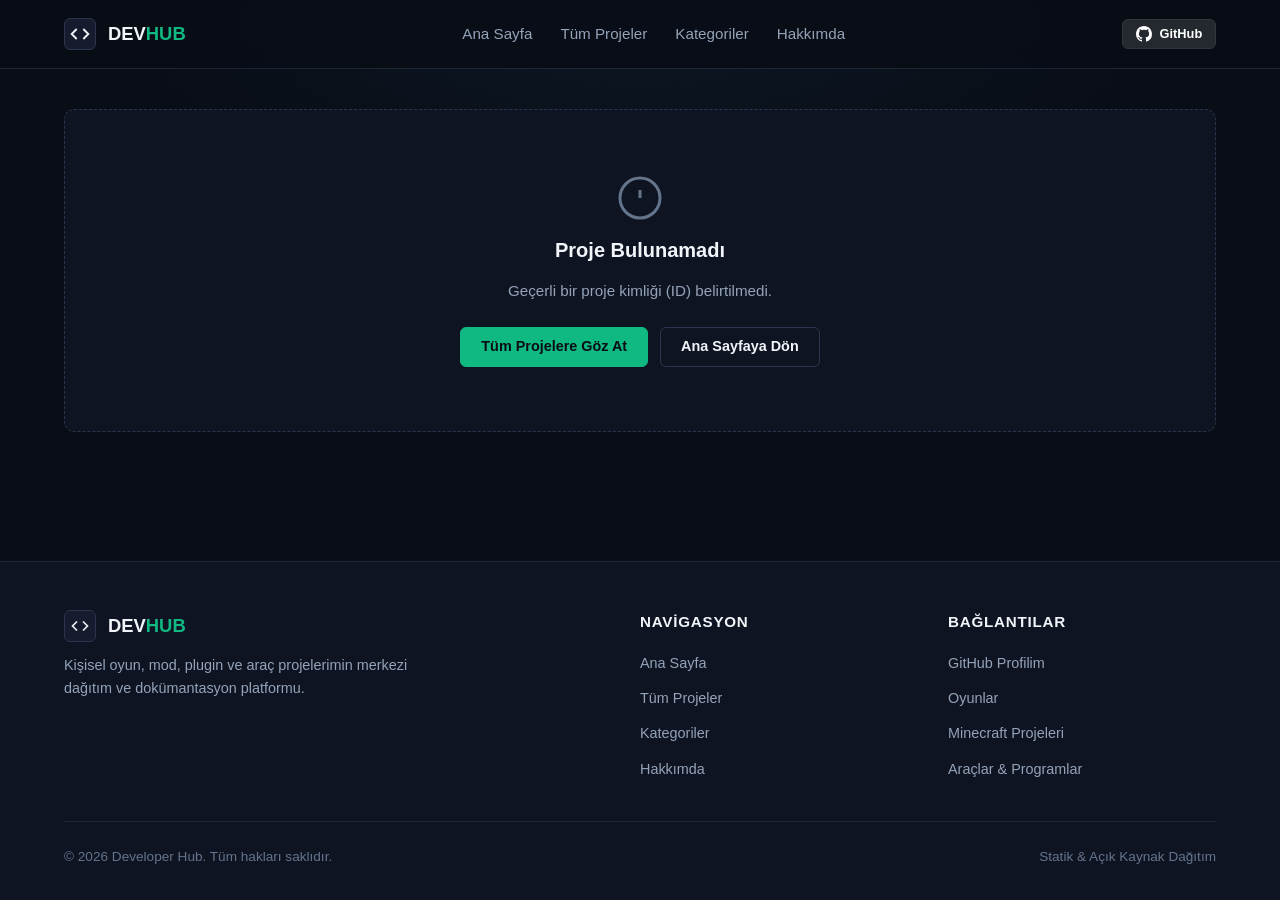
==== project.html @ b2386963 "feat: Complete Developer Hub platform for GitHub Pages" ====
<!DOCTYPE html>
<html lang="tr">
<head>
  <meta charset="UTF-8" />
  <meta name="viewport" content="width=device-width, initial-scale=1.0" />
  <title>Proje Detayı - Developer Hub</title>
  <meta name="description" content="Proje detayları, indirme bağlantıları, sürüm geçmişi ve ekran görüntüleri." />
  
  <meta property="og:type" content="article" />
  <meta property="og:title" content="Proje Detayı - Developer Hub" />
  <meta property="og:description" content="Proje detayları ve indirme bağlantıları." />
  <meta property="og:image" content="./assets/images/avatar.svg" />
  
  <link rel="icon" type="image/svg+xml" href="./favicon.svg" />
  
  <link rel="stylesheet" href="./assets/css/variables.css" />
  <link rel="stylesheet" href="./assets/css/main.css" />
  <link rel="stylesheet" href="./assets/css/components.css" />
  <link rel="stylesheet" href="./assets/css/project-detail.css" />
</head>
<body>

  <!-- Site Navigation -->
  <header class="site-header">
    <div class="container nav-container">
      <a href="./index.html" class="brand" aria-label="Ana Sayfa">
        <div class="brand-icon">
          <svg width="20" height="20" viewBox="0 0 24 24" fill="none" stroke="currentColor" stroke-width="2.2">
            <polyline points="16 18 22 12 16 6"/>
            <polyline points="8 6 2 12 8 18"/>
          </svg>
        </div>
        <span>DEV<span class="brand-text-accent">HUB</span></span>
      </a>

      <button id="nav-toggle" class="nav-toggle" aria-label="Menüyü aç/kapat" aria-expanded="false">
        <svg width="22" height="22" viewBox="0 0 24 24" fill="none" stroke="currentColor" stroke-width="2">
          <line x1="3" y1="12" x2="21" y2="12"/>
          <line x1="3" y1="6" x2="21" y2="6"/>
          <line x1="3" y1="18" x2="21" y2="18"/>
        </svg>
      </button>

      <ul id="nav-links" class="nav-links">
        <li><a href="./index.html" class="nav-link">Ana Sayfa</a></li>
        <li><a href="./projects.html" class="nav-link">Tüm Projeler</a></li>
        <li><a href="./index.html#categories-section" class="nav-link">Kategoriler</a></li>
        <li><a href="./index.html#about-section" class="nav-link">Hakkımda</a></li>
      </ul>

      <div class="nav-actions">
        <a href="https://github.com" target="_blank" rel="noopener noreferrer" class="btn btn-sm btn-github" aria-label="GitHub Profilim">
          <svg width="16" height="16" viewBox="0 0 16 16" fill="currentColor">
            <path d="M8 0C3.58 0 0 3.58 0 8c0 3.54 2.29 6.53 5.47 7.59.4.07.55-.17.55-.38 0-.19-.01-.82-.01-1.49-2.01.37-2.53-.49-2.69-.94-.09-.23-.48-.94-.82-1.13-.28-.15-.68-.52-.01-.53.63-.01 1.08.58 1.23.82.72 1.21 1.87.87 2.33.66.07-.52.28-.87.51-1.07-1.78-.2-3.64-.89-3.64-3.95 0-.87.31-1.59.82-2.15-.08-.2-.36-1.02.08-2.12 0 0 .67-.21 2.2.82.64-.18 1.32-.27 2-.27.68 0 1.36.09 2 .27 1.53-1.04 2.2-.82 2.2-.82.44 1.1.16 1.92.08 2.12.51.56.82 1.27.82 2.15 0 3.07-1.87 3.75-3.65 3.95.29.25.54.73.54 1.48 0 1.07-.01 1.93-.01 2.2 0 .21.15.46.55.38A8.013 8.013 0 0016 8c0-4.42-3.58-8-8-8z"/>
          </svg>
          GitHub
        </a>
      </div>
    </div>
  </header>

  <!-- Main Content -->
  <main class="site-main">
    <div class="container">
      
      <!-- Container for Project Details (populated by project-view.js) -->
      <div id="project-detail-container">
        <div class="empty-state">
          <p>Proje detayları yükleniyor...</p>
        </div>
      </div>

      <!-- Fallback / Not Found Container -->
      <div id="project-not-found" style="display: none;">
        <div class="empty-state">
          <svg class="empty-state-icon" viewBox="0 0 24 24" fill="none" stroke="currentColor" stroke-width="1.5">
            <circle cx="12" cy="12" r="10"/>
            <line x1="12" y1="8" x2="12" y2="12"/>
            <line x1="12" y1="16" x2="12.01" y2="16"/>
          </svg>
          <h2 class="empty-state-title">Proje Bulunamadı</h2>
          <p class="empty-state-text not-found-message">Aradığınız proje mevcut değil veya kaldırılmış olabilir.</p>
          <div style="display: flex; gap: 0.75rem; margin-top: 0.5rem;">
            <a href="./projects.html" class="btn btn-primary">Tüm Projelere Göz At</a>
            <a href="./index.html" class="btn btn-outline">Ana Sayfaya Dön</a>
          </div>
        </div>
      </div>

    </div>
  </main>

  <!-- Screenshot Lightbox Modal -->
  <div id="screenshot-modal" class="modal-overlay" role="dialog" aria-modal="true" aria-label="Ekran görüntüsü detayı">
    <div class="modal-content">
      <button type="button" id="modal-close" class="modal-close" aria-label="Kapat">&times;</button>
      <img id="modal-img" class="modal-img" src="" alt="Büyütülmüş ekran görüntüsü" />
      <div id="modal-caption" class="modal-caption"></div>
    </div>
  </div>

  <!-- Site Footer -->
  <footer class="site-footer">
    <div class="container">
      <div class="footer-grid">
        <div>
          <div class="brand" style="margin-bottom: 0.75rem;">
            <div class="brand-icon">
              <svg width="18" height="18" viewBox="0 0 24 24" fill="none" stroke="currentColor" stroke-width="2.2">
                <polyline points="16 18 22 12 16 6"/>
                <polyline points="8 6 2 12 8 18"/>
              </svg>
            </div>
            <span>DEV<span class="brand-text-accent">HUB</span></span>
          </div>
          <p style="font-size: 0.9rem; max-width: 380px;">
            Kişisel oyun, mod, plugin ve araç projelerimin merkezi dağıtım ve dokümantasyon platformu.
          </p>
        </div>
        <div>
          <div class="footer-col-title">Navigasyon</div>
          <ul class="footer-links">
            <li><a href="./index.html" class="footer-link">Ana Sayfa</a></li>
            <li><a href="./projects.html" class="footer-link">Tüm Projeler</a></li>
            <li><a href="./index.html#categories-section" class="footer-link">Kategoriler</a></li>
            <li><a href="./index.html#about-section" class="footer-link">Hakkımda</a></li>
          </ul>
        </div>
        <div>
          <div class="footer-col-title">Bağlantılar</div>
          <ul class="footer-links">
            <li><a href="https://github.com" target="_blank" rel="noopener noreferrer" class="footer-link">GitHub Profilim</a></li>
            <li><a href="./projects.html?category=Games" class="footer-link">Oyunlar</a></li>
            <li><a href="./projects.html?category=Minecraft" class="footer-link">Minecraft Projeleri</a></li>
            <li><a href="./projects.html?category=Tools" class="footer-link">Araçlar &amp; Programlar</a></li>
          </ul>
        </div>
      </div>

      <div class="footer-bottom">
        <span>&copy; <span id="current-year">2026</span> Developer Hub. Tüm hakları saklıdır.</span>
        <span>Statik &amp; Açık Kaynak Dağıtım</span>
      </div>
    </div>
  </footer>

  <!-- Entry Script -->
  <script type="module">
    import { initProjectViewPage } from './assets/js/project-view.js';
    document.addEventListener('DOMContentLoaded', initProjectViewPage);
  </script>
</body>
</html>
---- assets/css/variables.css ----
:root {
  /* Color Palette - Dark Tech / Indie Developer Hub */
  --bg-base: #090d16;
  --bg-surface: #0f1422;
  --bg-surface-elevated: #161c2e;
  --bg-surface-hover: #1c243a;
  
  --border-subtle: #1e2638;
  --border-default: #2b364e;
  --border-focus: #38bdf8;
  
  --text-primary: #f1f5f9;
  --text-secondary: #94a3b8;
  --text-muted: #64748b;
  --text-inverse: #090d16;

  /* Accent Colors */
  --accent-emerald: #10b981;
  --accent-emerald-subtle: rgba(16, 185, 129, 0.15);
  --accent-cyan: #06b6d4;
  --accent-cyan-subtle: rgba(6, 182, 212, 0.15);
  --accent-blue: #3b82f6;
  --accent-blue-subtle: rgba(59, 130, 246, 0.15);
  --accent-purple: #8b5cf6;
  --accent-purple-subtle: rgba(139, 92, 246, 0.15);
  --accent-amber: #f59e0b;
  --accent-amber-subtle: rgba(245, 158, 11, 0.15);
  --accent-rose: #f43f5e;
  --accent-rose-subtle: rgba(244, 63, 94, 0.15);

  /* Status Colors */
  --status-active: #10b981;
  --status-indev: #f59e0b;
  --status-archived: #64748b;

  /* Typography */
  --font-sans: -apple-system, BlinkMacSystemFont, "Segoe UI", Roboto, "Helvetica Neue", Arial, sans-serif;
  --font-mono: ui-monospace, SFMono-Regular, Menlo, Monaco, Consolas, "Liberation Mono", "Courier New", monospace;
  
  /* Layout & Spacing */
  --max-width: 1200px;
  --container-padding: 1.5rem;
  --radius-sm: 6px;
  --radius-md: 10px;
  --radius-lg: 16px;
  --radius-full: 9999px;
  
  /* Transitions */
  --transition-fast: 150ms cubic-bezier(0.4, 0, 0.2, 1);
  --transition-normal: 250ms cubic-bezier(0.4, 0, 0.2, 1);

  /* Elevation */
  --shadow-sm: 0 1px 2px 0 rgba(0, 0, 0, 0.35);
  --shadow-md: 0 4px 12px -2px rgba(0, 0, 0, 0.45);
  --shadow-lg: 0 12px 30px -4px rgba(0, 0, 0, 0.6);
}
---- assets/css/main.css ----
/* Reset & Box Sizing */
*, *::before, *::after {
  box-sizing: border-box;
  margin: 0;
  padding: 0;
}

html {
  font-size: 16px;
  scroll-behavior: smooth;
  -webkit-text-size-adjust: 100%;
}

body {
  min-height: 100vh;
  display: flex;
  flex-direction: column;
  background-color: var(--bg-base);
  color: var(--text-primary);
  font-family: var(--font-sans);
  line-height: 1.6;
  -webkit-font-smoothing: antialiased;
  -moz-osx-font-smoothing: grayscale;
  background-image: 
    radial-gradient(rgba(255, 255, 255, 0.03) 1px, transparent 1px),
    radial-gradient(ellipse 60% 40% at 50% 0%, rgba(56, 189, 248, 0.06), transparent 70%);
  background-size: 32px 32px, 100% 100%;
  background-position: 0 0, 0 0;
}

/* Accessibility Focus States */
a:focus-visible,
button:focus-visible,
input:focus-visible,
select:focus-visible {
  outline: 2px solid var(--border-focus);
  outline-offset: 3px;
}

/* Base Typography */
h1, h2, h3, h4, h5, h6 {
  color: var(--text-primary);
  font-weight: 700;
  line-height: 1.25;
}

h1 { font-size: clamp(2rem, 4vw, 2.75rem); }
h2 { font-size: clamp(1.5rem, 3vw, 2rem); }
h3 { font-size: clamp(1.2rem, 2vw, 1.4rem); }

p {
  color: var(--text-secondary);
}

a {
  color: inherit;
  text-decoration: none;
  transition: color var(--transition-fast);
}

img, svg {
  display: block;
  max-width: 100%;
  height: auto;
}

code, pre {
  font-family: var(--font-mono);
}

/* Container */
.container {
  width: 100%;
  max-width: var(--max-width);
  margin-left: auto;
  margin-right: auto;
  padding-left: var(--container-padding);
  padding-right: var(--container-padding);
}

/* Navigation Bar */
.site-header {
  position: sticky;
  top: 0;
  z-index: 100;
  background-color: rgba(9, 13, 22, 0.88);
  backdrop-filter: blur(12px);
  -webkit-backdrop-filter: blur(12px);
  border-bottom: 1px solid var(--border-subtle);
  transition: border-color var(--transition-fast);
}

.nav-container {
  display: flex;
  align-items: center;
  justify-content: space-between;
  height: 4.25rem;
}

.brand {
  display: flex;
  align-items: center;
  gap: 0.75rem;
  font-weight: 700;
  font-size: 1.15rem;
  color: var(--text-primary);
}

.brand-icon {
  width: 32px;
  height: 32px;
  border-radius: var(--radius-sm);
  background: var(--bg-surface-elevated);
  border: 1px solid var(--border-default);
  display: flex;
  align-items: center;
  justify-content: center;
}

.brand-text-accent {
  color: var(--accent-emerald);
}

.nav-links {
  display: flex;
  align-items: center;
  gap: 1.75rem;
  list-style: none;
}

.nav-link {
  font-size: 0.95rem;
  font-weight: 500;
  color: var(--text-secondary);
  position: relative;
  padding: 0.5rem 0;
}

.nav-link:hover,
.nav-link.active {
  color: var(--text-primary);
}

.nav-link.active::after {
  content: "";
  position: absolute;
  bottom: 0;
  left: 0;
  right: 0;
  height: 2px;
  background-color: var(--accent-emerald);
  border-radius: var(--radius-full);
}

.nav-actions {
  display: flex;
  align-items: center;
  gap: 0.75rem;
}

.nav-toggle {
  display: none;
  background: transparent;
  border: 1px solid var(--border-default);
  color: var(--text-primary);
  padding: 0.5rem;
  border-radius: var(--radius-sm);
  cursor: pointer;
}

/* Mobile Navigation */
@media (max-width: 768px) {
  .nav-toggle {
    display: flex;
    align-items: center;
    justify-content: center;
  }

  .nav-links {
    position: absolute;
    top: 4.25rem;
    left: 0;
    right: 0;
    background-color: var(--bg-surface);
    border-bottom: 1px solid var(--border-subtle);
    flex-direction: column;
    padding: 1.5rem;
    gap: 1.25rem;
    display: none;
  }

  .nav-links.open {
    display: flex;
  }

  .nav-actions {
    display: none;
  }
}

/* Main Layout */
.site-main {
  flex: 1;
  padding-top: 2.5rem;
  padding-bottom: 4rem;
}

/* Section Header */
.section-header {
  display: flex;
  justify-content: space-between;
  align-items: flex-end;
  margin-bottom: 2rem;
  flex-wrap: wrap;
  gap: 1rem;
}

.section-title-wrap {
  display: flex;
  flex-direction: column;
  gap: 0.25rem;
}

.section-subtitle {
  font-size: 0.95rem;
  color: var(--text-secondary);
}

/* Footer */
.site-footer {
  border-top: 1px solid var(--border-subtle);
  background-color: var(--bg-surface);
  padding: 3rem 0 2rem;
  margin-top: auto;
}

.footer-grid {
  display: grid;
  grid-template-columns: 2fr 1fr 1fr;
  gap: 2.5rem;
  margin-bottom: 2.5rem;
}

@media (max-width: 768px) {
  .footer-grid {
    grid-template-columns: 1fr;
    gap: 2rem;
  }
}

.footer-col-title {
  font-size: 0.95rem;
  font-weight: 700;
  text-transform: uppercase;
  letter-spacing: 0.05em;
  color: var(--text-primary);
  margin-bottom: 1rem;
}

.footer-links {
  list-style: none;
  display: flex;
  flex-direction: column;
  gap: 0.6rem;
}

.footer-link {
  font-size: 0.9rem;
  color: var(--text-secondary);
}

.footer-link:hover {
  color: var(--text-primary);
}

.footer-bottom {
  display: flex;
  justify-content: space-between;
  align-items: center;
  padding-top: 1.5rem;
  border-top: 1px solid var(--border-subtle);
  font-size: 0.85rem;
  color: var(--text-muted);
  flex-wrap: wrap;
  gap: 1rem;
}
---- assets/css/components.css ----
/* Buttons */
.btn {
  display: inline-flex;
  align-items: center;
  justify-content: center;
  gap: 0.5rem;
  padding: 0.625rem 1.25rem;
  font-size: 0.9rem;
  font-weight: 600;
  border-radius: var(--radius-sm);
  border: 1px solid transparent;
  cursor: pointer;
  transition: all var(--transition-fast);
  white-space: nowrap;
  font-family: inherit;
  line-height: 1.2;
}

.btn-sm {
  padding: 0.4rem 0.8rem;
  font-size: 0.8rem;
}

.btn-lg {
  padding: 0.8rem 1.6rem;
  font-size: 1rem;
}

.btn-primary {
  background-color: var(--accent-emerald);
  color: var(--text-inverse);
  border-color: var(--accent-emerald);
}

.btn-primary:hover {
  background-color: #0ea371;
  border-color: #0ea371;
}

.btn-secondary {
  background-color: var(--bg-surface-elevated);
  color: var(--text-primary);
  border-color: var(--border-default);
}

.btn-secondary:hover {
  background-color: var(--bg-surface-hover);
  border-color: var(--text-secondary);
}

.btn-outline {
  background-color: transparent;
  color: var(--text-primary);
  border-color: var(--border-default);
}

.btn-outline:hover {
  background-color: var(--bg-surface-elevated);
  border-color: var(--text-secondary);
}

.btn-github {
  background-color: #24292f;
  color: #ffffff;
  border-color: #30363d;
}

.btn-github:hover {
  background-color: #2c3238;
}

/* Badges */
.badge {
  display: inline-flex;
  align-items: center;
  gap: 0.35rem;
  padding: 0.2rem 0.6rem;
  border-radius: var(--radius-sm);
  font-size: 0.75rem;
  font-weight: 600;
  letter-spacing: 0.02em;
  text-transform: uppercase;
  line-height: 1.2;
}

.badge-version {
  font-family: var(--font-mono);
  background-color: var(--bg-surface);
  border: 1px solid var(--border-subtle);
  color: var(--text-secondary);
}

.badge-status {
  font-family: var(--font-mono);
}

.badge-status-active {
  background-color: var(--accent-emerald-subtle);
  color: var(--status-active);
  border: 1px solid rgba(16, 185, 129, 0.3);
}

.badge-status-indev {
  background-color: var(--accent-amber-subtle);
  color: var(--status-indev);
  border: 1px solid rgba(245, 158, 11, 0.3);
}

.badge-status-archived {
  background-color: rgba(100, 116, 139, 0.15);
  color: var(--status-archived);
  border: 1px solid rgba(100, 116, 139, 0.3);
}

.badge-category {
  background-color: var(--bg-surface-elevated);
  color: var(--text-primary);
  border: 1px solid var(--border-default);
}

.badge-type {
  background-color: var(--accent-cyan-subtle);
  color: var(--accent-cyan);
  border: 1px solid rgba(6, 182, 212, 0.3);
}

.badge-demo {
  background-color: var(--accent-purple-subtle);
  color: var(--accent-purple);
  border: 1px solid rgba(139, 92, 246, 0.3);
}

/* Tag Pills */
.tag-pill {
  display: inline-block;
  padding: 0.15rem 0.5rem;
  font-size: 0.75rem;
  font-family: var(--font-mono);
  background-color: var(--bg-surface);
  border: 1px solid var(--border-subtle);
  color: var(--text-muted);
  border-radius: var(--radius-sm);
  transition: all var(--transition-fast);
}

.tag-pill:hover {
  border-color: var(--border-default);
  color: var(--text-secondary);
}

/* Project Cards Grid */
.projects-grid {
  display: grid;
  grid-template-columns: repeat(auto-fill, minmax(320px, 1fr));
  gap: 1.75rem;
}

@media (max-width: 640px) {
  .projects-grid {
    grid-template-columns: 1fr;
  }
}

/* Project Card */
.project-card {
  display: flex;
  flex-direction: column;
  background-color: var(--bg-surface);
  border: 1px solid var(--border-subtle);
  border-radius: var(--radius-md);
  overflow: hidden;
  box-shadow: var(--shadow-sm);
  transition: transform var(--transition-normal), border-color var(--transition-normal), box-shadow var(--transition-normal);
  position: relative;
}

.project-card:hover {
  transform: translateY(-3px);
  border-color: var(--border-default);
  box-shadow: var(--shadow-md);
}

.card-media {
  position: relative;
  width: 100%;
  aspect-ratio: 16 / 9;
  background-color: var(--bg-surface-elevated);
  overflow: hidden;
  border-bottom: 1px solid var(--border-subtle);
}

.card-media img {
  width: 100%;
  height: 100%;
  object-fit: cover;
  transition: transform var(--transition-normal);
}

.project-card:hover .card-media img {
  transform: scale(1.02);
}

.card-badges-top {
  position: absolute;
  top: 0.75rem;
  left: 0.75rem;
  display: flex;
  gap: 0.4rem;
  flex-wrap: wrap;
  z-index: 2;
}

.card-version-top {
  position: absolute;
  top: 0.75rem;
  right: 0.75rem;
  z-index: 2;
}

.card-content {
  padding: 1.25rem;
  display: flex;
  flex-direction: column;
  flex: 1;
  gap: 0.75rem;
}

.card-title-row {
  display: flex;
  justify-content: space-between;
  align-items: baseline;
  gap: 0.5rem;
}

.card-title {
  font-size: 1.2rem;
  font-weight: 700;
  color: var(--text-primary);
  line-height: 1.3;
}

.card-title a {
  color: inherit;
}

.card-title a:hover {
  color: var(--accent-cyan);
}

.card-tagline {
  font-size: 0.875rem;
  color: var(--text-secondary);
  line-height: 1.5;
  display: -webkit-box;
  -webkit-line-clamp: 2;
  -webkit-box-orient: vertical;
  overflow: hidden;
  flex: 1;
}

.card-tags {
  display: flex;
  flex-wrap: wrap;
  gap: 0.4rem;
  margin-top: 0.25rem;
}

.card-footer {
  padding: 0.85rem 1.25rem;
  border-top: 1px solid var(--border-subtle);
  background-color: rgba(15, 20, 34, 0.4);
  display: flex;
  align-items: center;
  justify-content: space-between;
  gap: 0.5rem;
}

.card-meta-date {
  font-size: 0.75rem;
  color: var(--text-muted);
  font-family: var(--font-mono);
}

.card-actions {
  display: flex;
  gap: 0.4rem;
}

/* Category Cards (Home Page Quick Jump) */
.category-cards-grid {
  display: grid;
  grid-template-columns: repeat(auto-fill, minmax(180px, 1fr));
  gap: 1rem;
}

.category-card {
  display: flex;
  flex-direction: column;
  padding: 1.25rem;
  background-color: var(--bg-surface);
  border: 1px solid var(--border-subtle);
  border-radius: var(--radius-md);
  transition: all var(--transition-fast);
  cursor: pointer;
}

.category-card:hover {
  border-color: var(--accent-emerald);
  transform: translateY(-2px);
  background-color: var(--bg-surface-elevated);
}

.category-card-icon {
  width: 38px;
  height: 38px;
  border-radius: var(--radius-sm);
  background: var(--bg-surface-elevated);
  border: 1px solid var(--border-default);
  display: flex;
  align-items: center;
  justify-content: center;
  margin-bottom: 0.75rem;
  color: var(--accent-cyan);
}

.category-card-title {
  font-size: 1rem;
  font-weight: 700;
  color: var(--text-primary);
  margin-bottom: 0.25rem;
}

.category-card-count {
  font-size: 0.8rem;
  color: var(--text-muted);
  font-family: var(--font-mono);
}

/* Filter Controls Bar (Catalog Page) */
.catalog-controls {
  background-color: var(--bg-surface);
  border: 1px solid var(--border-subtle);
  border-radius: var(--radius-md);
  padding: 1.25rem;
  margin-bottom: 2rem;
  display: flex;
  flex-direction: column;
  gap: 1rem;
}

.search-input-wrap {
  position: relative;
  width: 100%;
}

.search-input {
  width: 100%;
  padding: 0.75rem 1rem 0.75rem 2.75rem;
  background-color: var(--bg-base);
  border: 1px solid var(--border-default);
  border-radius: var(--radius-sm);
  color: var(--text-primary);
  font-size: 0.95rem;
  font-family: inherit;
  transition: border-color var(--transition-fast);
}

.search-input:focus {
  border-color: var(--border-focus);
}

.search-icon {
  position: absolute;
  left: 0.9rem;
  top: 50%;
  transform: translateY(-50%);
  color: var(--text-muted);
  pointer-events: none;
}

.filters-row {
  display: flex;
  flex-wrap: wrap;
  gap: 0.75rem;
  align-items: center;
}

.filter-group {
  display: flex;
  align-items: center;
  gap: 0.4rem;
}

.filter-label {
  font-size: 0.8rem;
  color: var(--text-muted);
  font-weight: 600;
  text-transform: uppercase;
  letter-spacing: 0.04em;
}

.filter-select {
  padding: 0.5rem 0.75rem;
  background-color: var(--bg-base);
  border: 1px solid var(--border-default);
  border-radius: var(--radius-sm);
  color: var(--text-primary);
  font-size: 0.85rem;
  font-family: inherit;
  cursor: pointer;
}

.filter-select:focus {
  border-color: var(--border-focus);
}

.category-tabs {
  display: flex;
  flex-wrap: wrap;
  gap: 0.5rem;
}

.category-tab-btn {
  padding: 0.4rem 0.85rem;
  border-radius: var(--radius-sm);
  border: 1px solid var(--border-subtle);
  background-color: var(--bg-surface-elevated);
  color: var(--text-secondary);
  font-size: 0.85rem;
  font-weight: 500;
  cursor: pointer;
  transition: all var(--transition-fast);
}

.category-tab-btn:hover {
  color: var(--text-primary);
  border-color: var(--border-default);
}

.category-tab-btn.active {
  background-color: var(--accent-emerald);
  color: var(--text-inverse);
  border-color: var(--accent-emerald);
  font-weight: 600;
}

.results-stats-row {
  display: flex;
  justify-content: space-between;
  align-items: center;
  font-size: 0.85rem;
  color: var(--text-muted);
  margin-bottom: 1.5rem;
}

/* Empty State */
.empty-state {
  text-align: center;
  padding: 4rem 2rem;
  background-color: var(--bg-surface);
  border: 1px dashed var(--border-default);
  border-radius: var(--radius-md);
  display: flex;
  flex-direction: column;
  align-items: center;
  gap: 1rem;
}

.empty-state-icon {
  width: 48px;
  height: 48px;
  color: var(--text-muted);
}

.empty-state-title {
  font-size: 1.25rem;
  color: var(--text-primary);
}

.empty-state-text {
  font-size: 0.95rem;
  max-width: 450px;
  margin: 0 auto;
}
---- assets/css/project-detail.css ----
/* Project Detail Page Styles */

.project-hero {
  background-color: var(--bg-surface);
  border: 1px solid var(--border-subtle);
  border-radius: var(--radius-lg);
  padding: 2rem;
  margin-bottom: 2.5rem;
  box-shadow: var(--shadow-sm);
  position: relative;
  overflow: hidden;
}

.project-hero-grid {
  display: grid;
  grid-template-columns: 1fr 340px;
  gap: 2.5rem;
  align-items: center;
}

@media (max-width: 860px) {
  .project-hero-grid {
    grid-template-columns: 1fr;
  }
}

.project-hero-content {
  display: flex;
  flex-direction: column;
  gap: 1.25rem;
}

.project-hero-badges {
  display: flex;
  flex-wrap: wrap;
  align-items: center;
  gap: 0.5rem;
}

.project-hero-title {
  font-size: clamp(2rem, 3.5vw, 2.75rem);
  font-weight: 800;
  color: var(--text-primary);
  line-height: 1.15;
}

.project-hero-tagline {
  font-size: 1.1rem;
  color: var(--text-secondary);
  line-height: 1.5;
}

.project-hero-actions {
  display: flex;
  flex-wrap: wrap;
  gap: 0.75rem;
  margin-top: 0.5rem;
}

.project-hero-media {
  width: 100%;
  aspect-ratio: 16 / 10;
  border-radius: var(--radius-md);
  overflow: hidden;
  border: 1px solid var(--border-default);
  background-color: var(--bg-surface-elevated);
}

.project-hero-media img {
  width: 100%;
  height: 100%;
  object-fit: cover;
}

/* Two-column Layout for Project Content */
.project-layout {
  display: grid;
  grid-template-columns: 1fr 340px;
  gap: 2.5rem;
  align-items: start;
}

@media (max-width: 860px) {
  .project-layout {
    grid-template-columns: 1fr;
  }
}

.project-main-col {
  display: flex;
  flex-direction: column;
  gap: 2.5rem;
}

.project-sidebar-col {
  display: flex;
  flex-direction: column;
  gap: 1.75rem;
  position: sticky;
  top: 5.5rem;
}

/* Section Box within Project Details */
.project-section-box {
  background-color: var(--bg-surface);
  border: 1px solid var(--border-subtle);
  border-radius: var(--radius-md);
  padding: 1.75rem;
}

.project-section-title {
  font-size: 1.25rem;
  font-weight: 700;
  margin-bottom: 1.25rem;
  display: flex;
  align-items: center;
  gap: 0.6rem;
  padding-bottom: 0.75rem;
  border-bottom: 1px solid var(--border-subtle);
}

.project-section-title svg {
  color: var(--accent-emerald);
}

/* Features List */
.features-list {
  list-style: none;
  display: flex;
  flex-direction: column;
  gap: 0.85rem;
}

.feature-item {
  display: flex;
  align-items: flex-start;
  gap: 0.75rem;
  font-size: 0.95rem;
  color: var(--text-secondary);
}

.feature-item svg {
  flex-shrink: 0;
  color: var(--accent-emerald);
  margin-top: 0.2rem;
}

/* Screenshots Gallery */
.screenshots-grid {
  display: grid;
  grid-template-columns: repeat(auto-fill, minmax(280px, 1fr));
  gap: 1.25rem;
}

.screenshot-card {
  border-radius: var(--radius-sm);
  overflow: hidden;
  border: 1px solid var(--border-subtle);
  background-color: var(--bg-surface-elevated);
  cursor: pointer;
  transition: transform var(--transition-fast), border-color var(--transition-fast);
}

.screenshot-card:hover {
  transform: translateY(-2px);
  border-color: var(--border-focus);
}

.screenshot-card img {
  width: 100%;
  aspect-ratio: 16 / 9;
  object-fit: cover;
}

.screenshot-caption {
  padding: 0.6rem 0.85rem;
  font-size: 0.8rem;
  color: var(--text-secondary);
  background-color: rgba(15, 20, 34, 0.7);
  border-top: 1px solid var(--border-subtle);
}

/* Requirements Table / Grid */
.requirements-grid {
  display: grid;
  grid-template-columns: 1fr 1fr;
  gap: 1rem;
}

@media (max-width: 600px) {
  .requirements-grid {
    grid-template-columns: 1fr;
  }
}

.requirement-item {
  background-color: var(--bg-base);
  border: 1px solid var(--border-subtle);
  border-radius: var(--radius-sm);
  padding: 0.85rem 1rem;
}

.requirement-label {
  font-size: 0.75rem;
  color: var(--text-muted);
  text-transform: uppercase;
  font-weight: 600;
  margin-bottom: 0.25rem;
}

.requirement-val {
  font-size: 0.9rem;
  color: var(--text-primary);
  font-family: var(--font-mono);
}

/* Downloads Section */
.download-item-card {
  display: flex;
  align-items: center;
  justify-content: space-between;
  padding: 1rem 1.25rem;
  background-color: var(--bg-surface-elevated);
  border: 1px solid var(--border-subtle);
  border-radius: var(--radius-sm);
  margin-bottom: 0.75rem;
  gap: 1rem;
  transition: border-color var(--transition-fast);
}

.download-item-card:hover {
  border-color: var(--border-default);
}

.download-info {
  display: flex;
  flex-direction: column;
  gap: 0.2rem;
}

.download-name {
  font-size: 0.95rem;
  font-weight: 600;
  color: var(--text-primary);
}

.download-meta {
  font-size: 0.8rem;
  color: var(--text-muted);
  font-family: var(--font-mono);
}

/* Changelog Timeline */
.changelog-timeline {
  display: flex;
  flex-direction: column;
  gap: 1.5rem;
  position: relative;
  padding-left: 1.5rem;
}

.changelog-timeline::before {
  content: "";
  position: absolute;
  top: 0.5rem;
  bottom: 0.5rem;
  left: 0.35rem;
  width: 2px;
  background-color: var(--border-subtle);
}

.changelog-entry {
  position: relative;
  display: flex;
  flex-direction: column;
  gap: 0.6rem;
}

.changelog-entry::before {
  content: "";
  position: absolute;
  left: -1.5rem;
  top: 0.35rem;
  width: 10px;
  height: 10px;
  border-radius: 50%;
  background-color: var(--accent-emerald);
  border: 2px solid var(--bg-surface);
}

.changelog-header {
  display: flex;
  align-items: center;
  gap: 0.75rem;
}

.changelog-version {
  font-size: 1rem;
  font-weight: 700;
  font-family: var(--font-mono);
  color: var(--text-primary);
}

.changelog-date {
  font-size: 0.8rem;
  color: var(--text-muted);
  font-family: var(--font-mono);
}

.changelog-list {
  list-style-type: disc;
  padding-left: 1.25rem;
  display: flex;
  flex-direction: column;
  gap: 0.4rem;
  font-size: 0.9rem;
  color: var(--text-secondary);
}

/* Code & Installation Block */
.code-box {
  background-color: var(--bg-base);
  border: 1px solid var(--border-subtle);
  border-radius: var(--radius-sm);
  padding: 1rem;
  font-family: var(--font-mono);
  font-size: 0.85rem;
  color: var(--text-primary);
  overflow-x: auto;
  white-space: pre-wrap;
  line-height: 1.5;
}

/* Sidebar Quick Info */
.sidebar-specs-list {
  display: flex;
  flex-direction: column;
  gap: 0.75rem;
  font-size: 0.9rem;
}

.sidebar-spec-row {
  display: flex;
  justify-content: space-between;
  align-items: center;
  padding-bottom: 0.6rem;
  border-bottom: 1px solid var(--border-subtle);
}

.sidebar-spec-row:last-child {
  border-bottom: none;
  padding-bottom: 0;
}

.sidebar-spec-label {
  color: var(--text-muted);
}

.sidebar-spec-value {
  color: var(--text-primary);
  font-weight: 600;
  font-family: var(--font-mono);
  font-size: 0.85rem;
}

/* Lightbox Modal */
.modal-overlay {
  position: fixed;
  top: 0;
  left: 0;
  width: 100vw;
  height: 100vh;
  background-color: rgba(0, 0, 0, 0.85);
  backdrop-filter: blur(8px);
  z-index: 1000;
  display: none;
  align-items: center;
  justify-content: center;
  padding: 2rem;
}

.modal-overlay.active {
  display: flex;
}

.modal-content {
  max-width: 90vw;
  max-height: 85vh;
  position: relative;
  display: flex;
  flex-direction: column;
  align-items: center;
}

.modal-img {
  max-width: 100%;
  max-height: 75vh;
  border-radius: var(--radius-md);
  box-shadow: var(--shadow-lg);
  border: 1px solid var(--border-default);
}

.modal-caption {
  margin-top: 1rem;
  color: var(--text-secondary);
  font-size: 0.95rem;
  text-align: center;
}

.modal-close {
  position: absolute;
  top: -2.5rem;
  right: 0;
  background: transparent;
  border: none;
  color: var(--text-primary);
  font-size: 1.5rem;
  cursor: pointer;
}
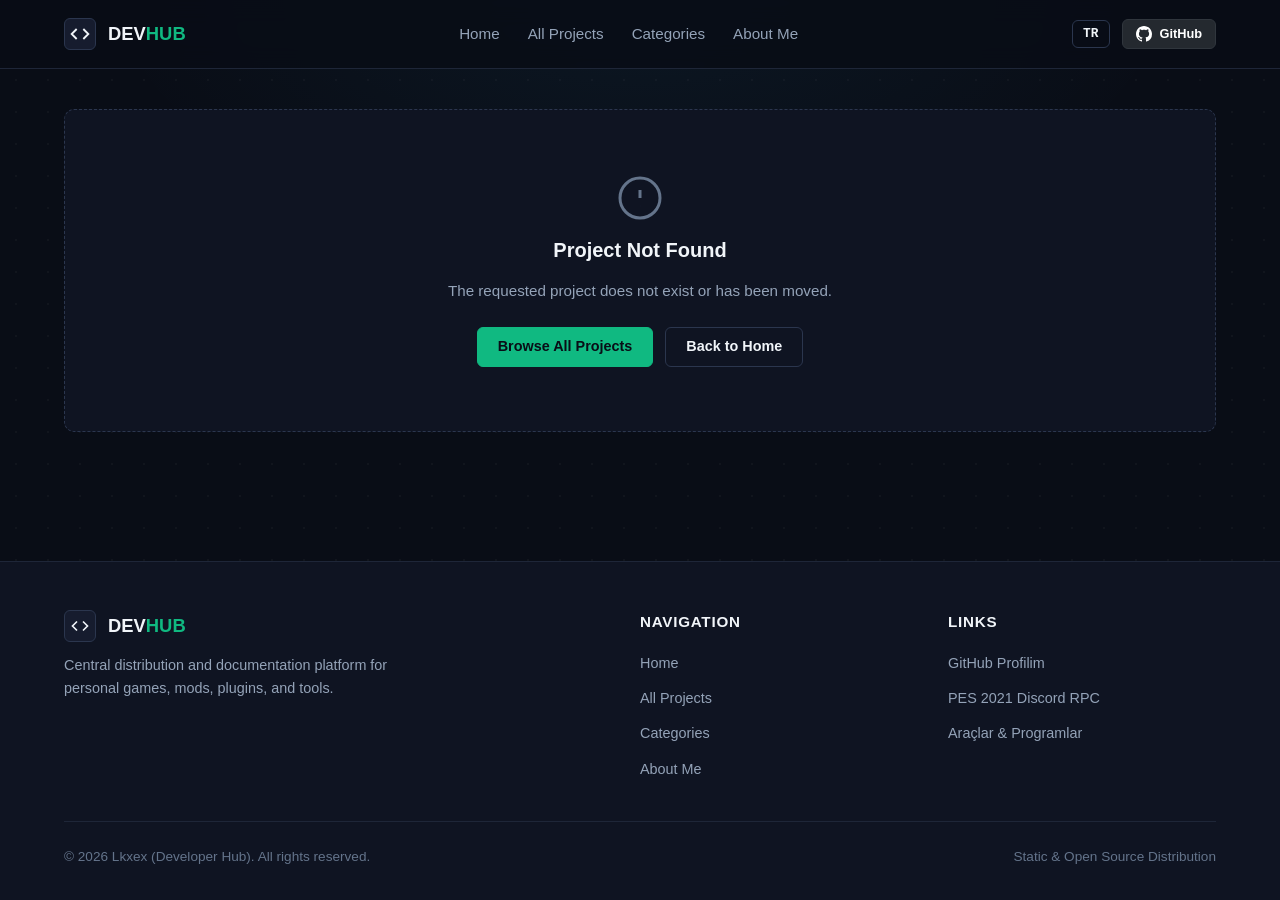
==== commit 46064339: "feat: Remove fake mods, improve Discord RPC SVGs with authentic logo, add bilingual Turkish/English " ====
--- a/project.html
+++ b/project.html
@@ -3,12 +3,12 @@
 <head>
   <meta charset="UTF-8" />
   <meta name="viewport" content="width=device-width, initial-scale=1.0" />
-  <title>Proje Detayı - Developer Hub</title>
-  <meta name="description" content="Proje detayları, indirme bağlantıları, sürüm geçmişi ve ekran görüntüleri." />
+  <title>Project Details - Developer Hub</title>
+  <meta name="description" content="Project details, download releases, and documentation." />
   
   <meta property="og:type" content="article" />
-  <meta property="og:title" content="Proje Detayı - Developer Hub" />
-  <meta property="og:description" content="Proje detayları ve indirme bağlantıları." />
+  <meta property="og:title" content="Project Details - Developer Hub" />
+  <meta property="og:description" content="Project details and releases." />
   <meta property="og:image" content="./assets/images/avatar.svg" />
   
   <link rel="icon" type="image/svg+xml" href="./favicon.svg" />
@@ -23,7 +23,7 @@
   <!-- Site Navigation -->
   <header class="site-header">
     <div class="container nav-container">
-      <a href="./index.html" class="brand" aria-label="Ana Sayfa">
+      <a href="./index.html" class="brand" aria-label="Home">
         <div class="brand-icon">
           <svg width="20" height="20" viewBox="0 0 24 24" fill="none" stroke="currentColor" stroke-width="2.2">
             <polyline points="16 18 22 12 16 6"/>
@@ -33,7 +33,7 @@
         <span>DEV<span class="brand-text-accent">HUB</span></span>
       </a>
 
-      <button id="nav-toggle" class="nav-toggle" aria-label="Menüyü aç/kapat" aria-expanded="false">
+      <button id="nav-toggle" class="nav-toggle" aria-label="Toggle Menu" aria-expanded="false">
         <svg width="22" height="22" viewBox="0 0 24 24" fill="none" stroke="currentColor" stroke-width="2">
           <line x1="3" y1="12" x2="21" y2="12"/>
           <line x1="3" y1="6" x2="21" y2="6"/>
@@ -42,14 +42,19 @@
       </button>
 
       <ul id="nav-links" class="nav-links">
-        <li><a href="./index.html" class="nav-link">Ana Sayfa</a></li>
-        <li><a href="./projects.html" class="nav-link">Tüm Projeler</a></li>
-        <li><a href="./index.html#categories-section" class="nav-link">Kategoriler</a></li>
-        <li><a href="./index.html#about-section" class="nav-link">Hakkımda</a></li>
+        <li><a href="./index.html" class="nav-link" data-i18n="nav_home">Ana Sayfa</a></li>
+        <li><a href="./projects.html" class="nav-link" data-i18n="nav_projects">Tüm Projeler</a></li>
+        <li><a href="./index.html#categories-section" class="nav-link" data-i18n="nav_categories">Kategoriler</a></li>
+        <li><a href="./index.html#about-section" class="nav-link" data-i18n="nav_about">Hakkımda</a></li>
       </ul>
 
       <div class="nav-actions">
-        <a href="https://github.com" target="_blank" rel="noopener noreferrer" class="btn btn-sm btn-github" aria-label="GitHub Profilim">
+        <!-- Language Switcher Button -->
+        <button type="button" id="lang-toggle-btn" class="btn btn-sm btn-outline" style="font-weight: 700; font-family: var(--font-mono); padding: 0.35rem 0.65rem;" title="Switch Language">
+          EN
+        </button>
+
+        <a href="https://github.com/Lkxex" target="_blank" rel="noopener noreferrer" class="btn btn-sm btn-github" aria-label="GitHub Profile">
           <svg width="16" height="16" viewBox="0 0 16 16" fill="currentColor">
             <path d="M8 0C3.58 0 0 3.58 0 8c0 3.54 2.29 6.53 5.47 7.59.4.07.55-.17.55-.38 0-.19-.01-.82-.01-1.49-2.01.37-2.53-.49-2.69-.94-.09-.23-.48-.94-.82-1.13-.28-.15-.68-.52-.01-.53.63-.01 1.08.58 1.23.82.72 1.21 1.87.87 2.33.66.07-.52.28-.87.51-1.07-1.78-.2-3.64-.89-3.64-3.95 0-.87.31-1.59.82-2.15-.08-.2-.36-1.02.08-2.12 0 0 .67-.21 2.2.82.64-.18 1.32-.27 2-.27.68 0 1.36.09 2 .27 1.53-1.04 2.2-.82 2.2-.82.44 1.1.16 1.92.08 2.12.51.56.82 1.27.82 2.15 0 3.07-1.87 3.75-3.65 3.95.29.25.54.73.54 1.48 0 1.07-.01 1.93-.01 2.2 0 .21.15.46.55.38A8.013 8.013 0 0016 8c0-4.42-3.58-8-8-8z"/>
           </svg>
@@ -63,10 +68,10 @@
   <main class="site-main">
     <div class="container">
       
-      <!-- Container for Project Details (populated by project-view.js) -->
+      <!-- Container for Project Details -->
       <div id="project-detail-container">
         <div class="empty-state">
-          <p>Proje detayları yükleniyor...</p>
+          <p>Yükleniyor...</p>
         </div>
       </div>
 
@@ -78,11 +83,11 @@
             <line x1="12" y1="8" x2="12" y2="12"/>
             <line x1="12" y1="16" x2="12.01" y2="16"/>
           </svg>
-          <h2 class="empty-state-title">Proje Bulunamadı</h2>
-          <p class="empty-state-text not-found-message">Aradığınız proje mevcut değil veya kaldırılmış olabilir.</p>
+          <h2 class="empty-state-title" data-i18n="not_found_title">Proje Bulunamadı</h2>
+          <p class="empty-state-text not-found-message" data-i18n="not_found_desc">Aradığınız proje mevcut değil veya kaldırılmış olabilir.</p>
           <div style="display: flex; gap: 0.75rem; margin-top: 0.5rem;">
-            <a href="./projects.html" class="btn btn-primary">Tüm Projelere Göz At</a>
-            <a href="./index.html" class="btn btn-outline">Ana Sayfaya Dön</a>
+            <a href="./projects.html" class="btn btn-primary" data-i18n="not_found_btn_catalog">Tüm Projelere Göz At</a>
+            <a href="./index.html" class="btn btn-outline" data-i18n="not_found_btn_home">Ana Sayfaya Dön</a>
           </div>
         </div>
       </div>
@@ -91,10 +96,10 @@
   </main>
 
   <!-- Screenshot Lightbox Modal -->
-  <div id="screenshot-modal" class="modal-overlay" role="dialog" aria-modal="true" aria-label="Ekran görüntüsü detayı">
+  <div id="screenshot-modal" class="modal-overlay" role="dialog" aria-modal="true" aria-label="Screenshot lightbox">
     <div class="modal-content">
-      <button type="button" id="modal-close" class="modal-close" aria-label="Kapat">&times;</button>
-      <img id="modal-img" class="modal-img" src="" alt="Büyütülmüş ekran görüntüsü" />
+      <button type="button" id="modal-close" class="modal-close" aria-label="Close">&times;</button>
+      <img id="modal-img" class="modal-img" src="" alt="Zoomed screenshot" />
       <div id="modal-caption" class="modal-caption"></div>
     </div>
   </div>
@@ -113,38 +118,36 @@
             </div>
             <span>DEV<span class="brand-text-accent">HUB</span></span>
           </div>
-          <p style="font-size: 0.9rem; max-width: 380px;">
+          <p style="font-size: 0.9rem; max-width: 380px;" data-i18n="footer_desc">
             Kişisel oyun, mod, plugin ve araç projelerimin merkezi dağıtım ve dokümantasyon platformu.
           </p>
         </div>
         <div>
-          <div class="footer-col-title">Navigasyon</div>
+          <div class="footer-col-title" data-i18n="footer_nav">Navigasyon</div>
           <ul class="footer-links">
-            <li><a href="./index.html" class="footer-link">Ana Sayfa</a></li>
-            <li><a href="./projects.html" class="footer-link">Tüm Projeler</a></li>
-            <li><a href="./index.html#categories-section" class="footer-link">Kategoriler</a></li>
-            <li><a href="./index.html#about-section" class="footer-link">Hakkımda</a></li>
+            <li><a href="./index.html" class="footer-link" data-i18n="nav_home">Ana Sayfa</a></li>
+            <li><a href="./projects.html" class="footer-link" data-i18n="nav_projects">Tüm Projeler</a></li>
+            <li><a href="./index.html#categories-section" class="footer-link" data-i18n="nav_categories">Kategoriler</a></li>
+            <li><a href="./index.html#about-section" class="footer-link" data-i18n="nav_about">Hakkımda</a></li>
           </ul>
         </div>
         <div>
-          <div class="footer-col-title">Bağlantılar</div>
+          <div class="footer-col-title" data-i18n="footer_links">Bağlantılar</div>
           <ul class="footer-links">
-            <li><a href="https://github.com" target="_blank" rel="noopener noreferrer" class="footer-link">GitHub Profilim</a></li>
-            <li><a href="./projects.html?category=Games" class="footer-link">Oyunlar</a></li>
-            <li><a href="./projects.html?category=Minecraft" class="footer-link">Minecraft Projeleri</a></li>
+            <li><a href="https://github.com/Lkxex" target="_blank" rel="noopener noreferrer" class="footer-link">GitHub Profilim</a></li>
+            <li><a href="https://github.com/Lkxex/pes2021-discord-rpc" target="_blank" rel="noopener noreferrer" class="footer-link">PES 2021 Discord RPC</a></li>
             <li><a href="./projects.html?category=Tools" class="footer-link">Araçlar &amp; Programlar</a></li>
           </ul>
         </div>
       </div>
 
       <div class="footer-bottom">
-        <span>&copy; <span id="current-year">2026</span> Developer Hub. Tüm hakları saklıdır.</span>
-        <span>Statik &amp; Açık Kaynak Dağıtım</span>
+        <span>&copy; <span id="current-year">2026</span> Lkxex (Developer Hub). <span data-i18n="footer_rights">Tüm hakları saklıdır.</span></span>
+        <span data-i18n="footer_static">Statik &amp; Açık Kaynak Dağıtım</span>
       </div>
     </div>
   </footer>
 
-  <!-- Entry Script -->
   <script type="module">
     import { initProjectViewPage } from './assets/js/project-view.js';
     document.addEventListener('DOMContentLoaded', initProjectViewPage);
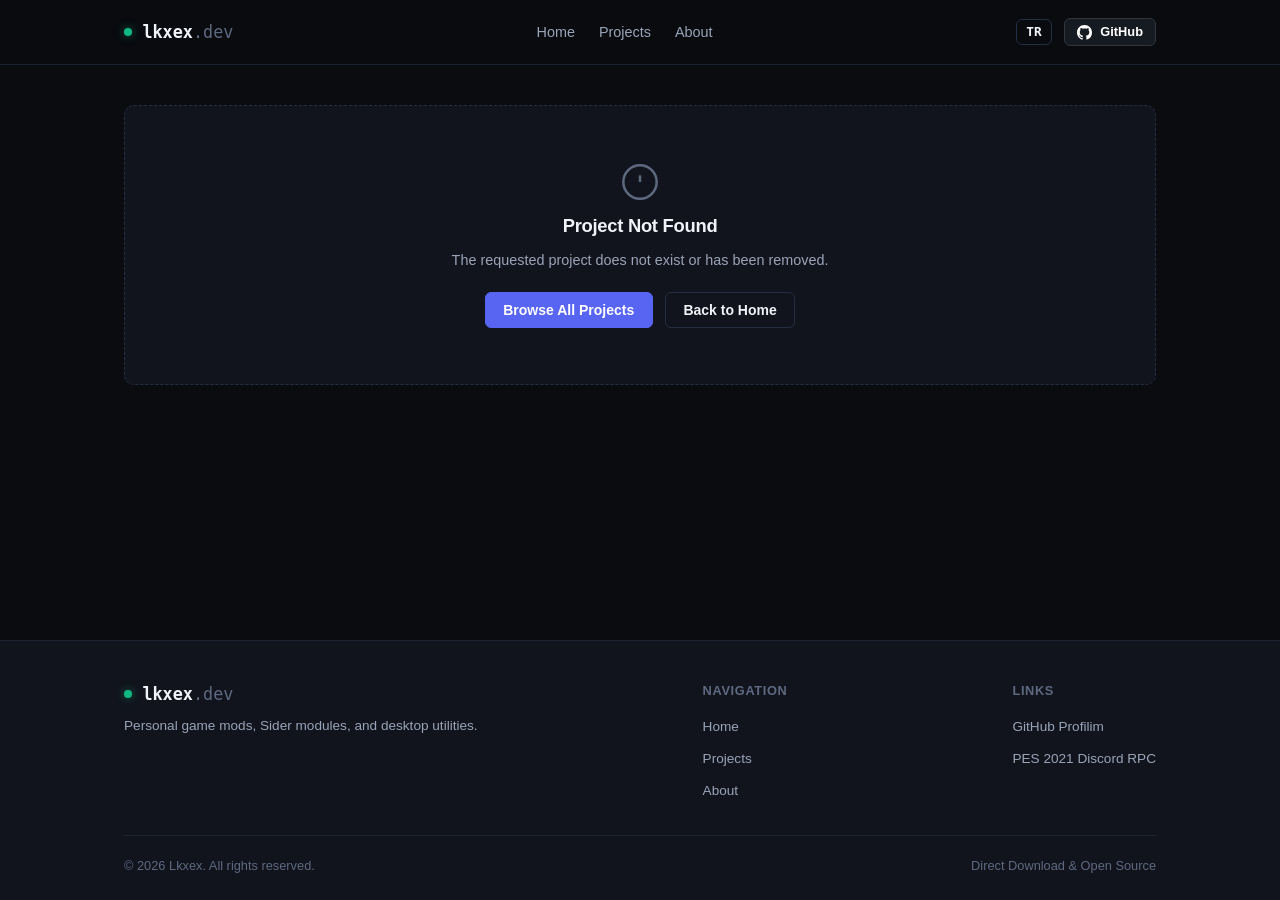
==== commit b7dd6fbe: "refactor: Revamp design with clean developer aesthetic (remove AI template look, natural copy, authe" ====
--- a/project.html
+++ b/project.html
@@ -3,13 +3,13 @@
 <head>
   <meta charset="UTF-8" />
   <meta name="viewport" content="width=device-width, initial-scale=1.0" />
-  <title>Project Details - Developer Hub</title>
-  <meta name="description" content="Project details, download releases, and documentation." />
+  <title>Project Details - Lkxex</title>
+  <meta name="description" content="Project details, download releases, and documentation by Lkxex." />
   
   <meta property="og:type" content="article" />
-  <meta property="og:title" content="Project Details - Developer Hub" />
+  <meta property="og:title" content="Project Details - Lkxex" />
   <meta property="og:description" content="Project details and releases." />
-  <meta property="og:image" content="./assets/images/avatar.svg" />
+  <meta property="og:image" content="./assets/images/projects/pes2021-rpc-cover.svg" />
   
   <link rel="icon" type="image/svg+xml" href="./favicon.svg" />
   
@@ -23,18 +23,13 @@
   <!-- Site Navigation -->
   <header class="site-header">
     <div class="container nav-container">
-      <a href="./index.html" class="brand" aria-label="Home">
-        <div class="brand-icon">
-          <svg width="20" height="20" viewBox="0 0 24 24" fill="none" stroke="currentColor" stroke-width="2.2">
-            <polyline points="16 18 22 12 16 6"/>
-            <polyline points="8 6 2 12 8 18"/>
-          </svg>
-        </div>
-        <span>DEV<span class="brand-text-accent">HUB</span></span>
+      <a href="./index.html" class="brand" aria-label="Lkxex Home">
+        <span class="brand-dot"></span>
+        <span>lkxex<span style="color: var(--text-muted); font-weight: normal;">.dev</span></span>
       </a>
 
       <button id="nav-toggle" class="nav-toggle" aria-label="Toggle Menu" aria-expanded="false">
-        <svg width="22" height="22" viewBox="0 0 24 24" fill="none" stroke="currentColor" stroke-width="2">
+        <svg width="20" height="20" viewBox="0 0 24 24" fill="none" stroke="currentColor" stroke-width="2">
           <line x1="3" y1="12" x2="21" y2="12"/>
           <line x1="3" y1="6" x2="21" y2="6"/>
           <line x1="3" y1="18" x2="21" y2="18"/>
@@ -43,19 +38,18 @@
 
       <ul id="nav-links" class="nav-links">
         <li><a href="./index.html" class="nav-link" data-i18n="nav_home">Ana Sayfa</a></li>
-        <li><a href="./projects.html" class="nav-link" data-i18n="nav_projects">Tüm Projeler</a></li>
-        <li><a href="./index.html#categories-section" class="nav-link" data-i18n="nav_categories">Kategoriler</a></li>
+        <li><a href="./projects.html" class="nav-link" data-i18n="nav_projects">Projeler</a></li>
         <li><a href="./index.html#about-section" class="nav-link" data-i18n="nav_about">Hakkımda</a></li>
       </ul>
 
       <div class="nav-actions">
         <!-- Language Switcher Button -->
-        <button type="button" id="lang-toggle-btn" class="btn btn-sm btn-outline" style="font-weight: 700; font-family: var(--font-mono); padding: 0.35rem 0.65rem;" title="Switch Language">
+        <button type="button" id="lang-toggle-btn" class="btn btn-sm btn-outline" style="font-family: var(--font-mono); font-weight: 700; padding: 0.3rem 0.6rem;" title="Switch Language">
           EN
         </button>
 
         <a href="https://github.com/Lkxex" target="_blank" rel="noopener noreferrer" class="btn btn-sm btn-github" aria-label="GitHub Profile">
-          <svg width="16" height="16" viewBox="0 0 16 16" fill="currentColor">
+          <svg width="15" height="15" viewBox="0 0 16 16" fill="currentColor">
             <path d="M8 0C3.58 0 0 3.58 0 8c0 3.54 2.29 6.53 5.47 7.59.4.07.55-.17.55-.38 0-.19-.01-.82-.01-1.49-2.01.37-2.53-.49-2.69-.94-.09-.23-.48-.94-.82-1.13-.28-.15-.68-.52-.01-.53.63-.01 1.08.58 1.23.82.72 1.21 1.87.87 2.33.66.07-.52.28-.87.51-1.07-1.78-.2-3.64-.89-3.64-3.95 0-.87.31-1.59.82-2.15-.08-.2-.36-1.02.08-2.12 0 0 .67-.21 2.2.82.64-.18 1.32-.27 2-.27.68 0 1.36.09 2 .27 1.53-1.04 2.2-.82 2.2-.82.44 1.1.16 1.92.08 2.12.51.56.82 1.27.82 2.15 0 3.07-1.87 3.75-3.65 3.95.29.25.54.73.54 1.48 0 1.07-.01 1.93-.01 2.2 0 .21.15.46.55.38A8.013 8.013 0 0016 8c0-4.42-3.58-8-8-8z"/>
           </svg>
           GitHub
@@ -109,25 +103,19 @@
     <div class="container">
       <div class="footer-grid">
         <div>
-          <div class="brand" style="margin-bottom: 0.75rem;">
-            <div class="brand-icon">
-              <svg width="18" height="18" viewBox="0 0 24 24" fill="none" stroke="currentColor" stroke-width="2.2">
-                <polyline points="16 18 22 12 16 6"/>
-                <polyline points="8 6 2 12 8 18"/>
-              </svg>
-            </div>
-            <span>DEV<span class="brand-text-accent">HUB</span></span>
+          <div class="brand" style="margin-bottom: 0.5rem;">
+            <span class="brand-dot"></span>
+            <span>lkxex<span style="color: var(--text-muted); font-weight: normal;">.dev</span></span>
           </div>
-          <p style="font-size: 0.9rem; max-width: 380px;" data-i18n="footer_desc">
-            Kişisel oyun, mod, plugin ve araç projelerimin merkezi dağıtım ve dokümantasyon platformu.
+          <p style="font-size: 0.85rem; max-width: 380px;" data-i18n="footer_desc">
+            Kişisel oyun modları, Sider eklentileri ve masaüstü yazılımları.
           </p>
         </div>
         <div>
           <div class="footer-col-title" data-i18n="footer_nav">Navigasyon</div>
           <ul class="footer-links">
             <li><a href="./index.html" class="footer-link" data-i18n="nav_home">Ana Sayfa</a></li>
-            <li><a href="./projects.html" class="footer-link" data-i18n="nav_projects">Tüm Projeler</a></li>
-            <li><a href="./index.html#categories-section" class="footer-link" data-i18n="nav_categories">Kategoriler</a></li>
+            <li><a href="./projects.html" class="footer-link" data-i18n="nav_projects">Projeler</a></li>
             <li><a href="./index.html#about-section" class="footer-link" data-i18n="nav_about">Hakkımda</a></li>
           </ul>
         </div>
@@ -136,14 +124,13 @@
           <ul class="footer-links">
             <li><a href="https://github.com/Lkxex" target="_blank" rel="noopener noreferrer" class="footer-link">GitHub Profilim</a></li>
             <li><a href="https://github.com/Lkxex/pes2021-discord-rpc" target="_blank" rel="noopener noreferrer" class="footer-link">PES 2021 Discord RPC</a></li>
-            <li><a href="./projects.html?category=Tools" class="footer-link">Araçlar &amp; Programlar</a></li>
           </ul>
         </div>
       </div>
 
       <div class="footer-bottom">
-        <span>&copy; <span id="current-year">2026</span> Lkxex (Developer Hub). <span data-i18n="footer_rights">Tüm hakları saklıdır.</span></span>
-        <span data-i18n="footer_static">Statik &amp; Açık Kaynak Dağıtım</span>
+        <span>&copy; <span id="current-year">2026</span> Lkxex. <span data-i18n="footer_rights">Tüm hakları saklıdır.</span></span>
+        <span data-i18n="footer_static">Doğrudan İndirilebilir &amp; Açık Kaynak</span>
       </div>
     </div>
   </footer>
--- a/assets/css/variables.css
+++ b/assets/css/variables.css
@@ -1,56 +1,47 @@
 :root {
-  /* Color Palette - Dark Tech / Indie Developer Hub */
-  --bg-base: #090d16;
-  --bg-surface: #0f1422;
-  --bg-surface-elevated: #161c2e;
-  --bg-surface-hover: #1c243a;
+  /* Color Palette - Modern Minimalist Dark (GitHub / Linear Aesthetic) */
+  --bg-base: #0a0c10;
+  --bg-surface: #11141c;
+  --bg-surface-elevated: #161b26;
+  --bg-surface-hover: #1c2232;
   
-  --border-subtle: #1e2638;
-  --border-default: #2b364e;
-  --border-focus: #38bdf8;
+  --border-subtle: #1c2230;
+  --border-default: #262e42;
+  --border-focus: #5865f2;
   
-  --text-primary: #f1f5f9;
-  --text-secondary: #94a3b8;
-  --text-muted: #64748b;
-  --text-inverse: #090d16;
+  --text-primary: #f0f3f8;
+  --text-secondary: #9aa4b8;
+  --text-muted: #5e6980;
+  --text-inverse: #0a0c10;
 
-  /* Accent Colors */
+  /* Accents */
+  --accent-discord: #5865f2;
+  --accent-discord-hover: #4752c4;
   --accent-emerald: #10b981;
-  --accent-emerald-subtle: rgba(16, 185, 129, 0.15);
-  --accent-cyan: #06b6d4;
-  --accent-cyan-subtle: rgba(6, 182, 212, 0.15);
-  --accent-blue: #3b82f6;
-  --accent-blue-subtle: rgba(59, 130, 246, 0.15);
-  --accent-purple: #8b5cf6;
-  --accent-purple-subtle: rgba(139, 92, 246, 0.15);
   --accent-amber: #f59e0b;
-  --accent-amber-subtle: rgba(245, 158, 11, 0.15);
   --accent-rose: #f43f5e;
-  --accent-rose-subtle: rgba(244, 63, 94, 0.15);
+  --accent-blue: #38bdf8;
 
   /* Status Colors */
   --status-active: #10b981;
   --status-indev: #f59e0b;
-  --status-archived: #64748b;
 
   /* Typography */
   --font-sans: -apple-system, BlinkMacSystemFont, "Segoe UI", Roboto, "Helvetica Neue", Arial, sans-serif;
-  --font-mono: ui-monospace, SFMono-Regular, Menlo, Monaco, Consolas, "Liberation Mono", "Courier New", monospace;
+  --font-mono: ui-monospace, SFMono-Regular, "JetBrains Mono", Menlo, Monaco, Consolas, monospace;
   
   /* Layout & Spacing */
-  --max-width: 1200px;
+  --max-width: 1080px;
   --container-padding: 1.5rem;
   --radius-sm: 6px;
   --radius-md: 10px;
-  --radius-lg: 16px;
-  --radius-full: 9999px;
+  --radius-lg: 14px;
   
   /* Transitions */
-  --transition-fast: 150ms cubic-bezier(0.4, 0, 0.2, 1);
-  --transition-normal: 250ms cubic-bezier(0.4, 0, 0.2, 1);
+  --transition-fast: 120ms ease;
+  --transition-normal: 200ms ease;
 
-  /* Elevation */
-  --shadow-sm: 0 1px 2px 0 rgba(0, 0, 0, 0.35);
-  --shadow-md: 0 4px 12px -2px rgba(0, 0, 0, 0.45);
-  --shadow-lg: 0 12px 30px -4px rgba(0, 0, 0, 0.6);
+  /* Subtle Shadows */
+  --shadow-sm: 0 1px 3px rgba(0, 0, 0, 0.4);
+  --shadow-md: 0 8px 24px -4px rgba(0, 0, 0, 0.5);
 }
--- a/assets/css/main.css
+++ b/assets/css/main.css
@@ -21,11 +21,6 @@
   line-height: 1.6;
   -webkit-font-smoothing: antialiased;
   -moz-osx-font-smoothing: grayscale;
-  background-image: 
-    radial-gradient(rgba(255, 255, 255, 0.03) 1px, transparent 1px),
-    radial-gradient(ellipse 60% 40% at 50% 0%, rgba(56, 189, 248, 0.06), transparent 70%);
-  background-size: 32px 32px, 100% 100%;
-  background-position: 0 0, 0 0;
 }
 
 /* Accessibility Focus States */
@@ -34,7 +29,7 @@
 input:focus-visible,
 select:focus-visible {
   outline: 2px solid var(--border-focus);
-  outline-offset: 3px;
+  outline-offset: 2px;
 }
 
 /* Base Typography */
@@ -42,11 +37,12 @@
   color: var(--text-primary);
   font-weight: 700;
   line-height: 1.25;
-}
-
-h1 { font-size: clamp(2rem, 4vw, 2.75rem); }
-h2 { font-size: clamp(1.5rem, 3vw, 2rem); }
-h3 { font-size: clamp(1.2rem, 2vw, 1.4rem); }
+  letter-spacing: -0.015em;
+}
+
+h1 { font-size: clamp(1.85rem, 3.5vw, 2.5rem); }
+h2 { font-size: clamp(1.35rem, 2.5vw, 1.75rem); }
+h3 { font-size: clamp(1.1rem, 2vw, 1.25rem); }
 
 p {
   color: var(--text-secondary);
@@ -83,73 +79,54 @@
   position: sticky;
   top: 0;
   z-index: 100;
-  background-color: rgba(9, 13, 22, 0.88);
-  backdrop-filter: blur(12px);
-  -webkit-backdrop-filter: blur(12px);
+  background-color: rgba(10, 12, 16, 0.92);
+  backdrop-filter: blur(10px);
+  -webkit-backdrop-filter: blur(10px);
   border-bottom: 1px solid var(--border-subtle);
-  transition: border-color var(--transition-fast);
 }
 
 .nav-container {
   display: flex;
   align-items: center;
   justify-content: space-between;
-  height: 4.25rem;
+  height: 4rem;
 }
 
 .brand {
   display: flex;
   align-items: center;
-  gap: 0.75rem;
+  gap: 0.65rem;
   font-weight: 700;
-  font-size: 1.15rem;
-  color: var(--text-primary);
-}
-
-.brand-icon {
-  width: 32px;
-  height: 32px;
-  border-radius: var(--radius-sm);
-  background: var(--bg-surface-elevated);
-  border: 1px solid var(--border-default);
-  display: flex;
-  align-items: center;
-  justify-content: center;
-}
-
-.brand-text-accent {
-  color: var(--accent-emerald);
+  font-size: 1.05rem;
+  color: var(--text-primary);
+  font-family: var(--font-mono);
+}
+
+.brand-dot {
+  width: 8px;
+  height: 8px;
+  border-radius: 50%;
+  background-color: var(--accent-emerald);
+  box-shadow: 0 0 8px rgba(16, 185, 129, 0.5);
 }
 
 .nav-links {
   display: flex;
   align-items: center;
-  gap: 1.75rem;
+  gap: 1.5rem;
   list-style: none;
 }
 
 .nav-link {
-  font-size: 0.95rem;
+  font-size: 0.9rem;
   font-weight: 500;
   color: var(--text-secondary);
-  position: relative;
-  padding: 0.5rem 0;
+  padding: 0.4rem 0;
 }
 
 .nav-link:hover,
 .nav-link.active {
   color: var(--text-primary);
-}
-
-.nav-link.active::after {
-  content: "";
-  position: absolute;
-  bottom: 0;
-  left: 0;
-  right: 0;
-  height: 2px;
-  background-color: var(--accent-emerald);
-  border-radius: var(--radius-full);
 }
 
 .nav-actions {
@@ -163,12 +140,11 @@
   background: transparent;
   border: 1px solid var(--border-default);
   color: var(--text-primary);
-  padding: 0.5rem;
+  padding: 0.4rem;
   border-radius: var(--radius-sm);
   cursor: pointer;
 }
 
-/* Mobile Navigation */
 @media (max-width: 768px) {
   .nav-toggle {
     display: flex;
@@ -178,23 +154,19 @@
 
   .nav-links {
     position: absolute;
-    top: 4.25rem;
+    top: 4rem;
     left: 0;
     right: 0;
     background-color: var(--bg-surface);
     border-bottom: 1px solid var(--border-subtle);
     flex-direction: column;
-    padding: 1.5rem;
-    gap: 1.25rem;
+    padding: 1.25rem;
+    gap: 1rem;
     display: none;
   }
 
   .nav-links.open {
     display: flex;
-  }
-
-  .nav-actions {
-    display: none;
   }
 }
 
@@ -210,7 +182,7 @@
   display: flex;
   justify-content: space-between;
   align-items: flex-end;
-  margin-bottom: 2rem;
+  margin-bottom: 1.5rem;
   flex-wrap: wrap;
   gap: 1rem;
 }
@@ -218,54 +190,49 @@
 .section-title-wrap {
   display: flex;
   flex-direction: column;
-  gap: 0.25rem;
+  gap: 0.2rem;
 }
 
 .section-subtitle {
-  font-size: 0.95rem;
-  color: var(--text-secondary);
+  font-size: 0.9rem;
+  color: var(--text-muted);
 }
 
 /* Footer */
 .site-footer {
   border-top: 1px solid var(--border-subtle);
   background-color: var(--bg-surface);
-  padding: 3rem 0 2rem;
+  padding: 2.5rem 0 1.5rem;
   margin-top: auto;
 }
 
 .footer-grid {
-  display: grid;
-  grid-template-columns: 2fr 1fr 1fr;
-  gap: 2.5rem;
-  margin-bottom: 2.5rem;
-}
-
-@media (max-width: 768px) {
-  .footer-grid {
-    grid-template-columns: 1fr;
-    gap: 2rem;
-  }
+  display: flex;
+  justify-content: space-between;
+  align-items: flex-start;
+  gap: 2rem;
+  margin-bottom: 2rem;
+  flex-wrap: wrap;
 }
 
 .footer-col-title {
-  font-size: 0.95rem;
+  font-size: 0.8rem;
   font-weight: 700;
   text-transform: uppercase;
   letter-spacing: 0.05em;
-  color: var(--text-primary);
-  margin-bottom: 1rem;
+  color: var(--text-muted);
+  margin-bottom: 0.75rem;
 }
 
 .footer-links {
   list-style: none;
   display: flex;
   flex-direction: column;
-  gap: 0.6rem;
+  gap: 0.4rem;
 }
 
 .footer-link {
-  font-size: 0.9rem;
+  font-size: 0.85rem;
   color: var(--text-secondary);
 }
 
@@ -277,9 +244,9 @@
   display: flex;
   justify-content: space-between;
   align-items: center;
-  padding-top: 1.5rem;
+  padding-top: 1.25rem;
   border-top: 1px solid var(--border-subtle);
-  font-size: 0.85rem;
+  font-size: 0.8rem;
   color: var(--text-muted);
   flex-wrap: wrap;
   gap: 1rem;
--- a/assets/css/components.css
+++ b/assets/css/components.css
@@ -4,8 +4,8 @@
   align-items: center;
   justify-content: center;
   gap: 0.5rem;
-  padding: 0.625rem 1.25rem;
-  font-size: 0.9rem;
+  padding: 0.55rem 1.1rem;
+  font-size: 0.875rem;
   font-weight: 600;
   border-radius: var(--radius-sm);
   border: 1px solid transparent;
@@ -17,24 +17,24 @@
 }
 
 .btn-sm {
-  padding: 0.4rem 0.8rem;
+  padding: 0.35rem 0.75rem;
   font-size: 0.8rem;
 }
 
 .btn-lg {
-  padding: 0.8rem 1.6rem;
-  font-size: 1rem;
+  padding: 0.75rem 1.5rem;
+  font-size: 0.95rem;
 }
 
 .btn-primary {
-  background-color: var(--accent-emerald);
-  color: var(--text-inverse);
-  border-color: var(--accent-emerald);
+  background-color: var(--accent-discord);
+  color: #ffffff;
+  border-color: var(--accent-discord);
 }
 
 .btn-primary:hover {
-  background-color: #0ea371;
-  border-color: #0ea371;
+  background-color: var(--accent-discord-hover);
+  border-color: var(--accent-discord-hover);
 }
 
 .btn-secondary {
@@ -60,13 +60,14 @@
 }
 
 .btn-github {
-  background-color: #24292f;
+  background-color: #161b22;
   color: #ffffff;
   border-color: #30363d;
 }
 
 .btn-github:hover {
-  background-color: #2c3238;
+  background-color: #21262d;
+  border-color: #8b949e;
 }
 
 /* Badges */
@@ -74,20 +75,19 @@
   display: inline-flex;
   align-items: center;
   gap: 0.35rem;
-  padding: 0.2rem 0.6rem;
+  padding: 0.2rem 0.55rem;
   border-radius: var(--radius-sm);
   font-size: 0.75rem;
   font-weight: 600;
   letter-spacing: 0.02em;
-  text-transform: uppercase;
   line-height: 1.2;
 }
 
 .badge-version {
   font-family: var(--font-mono);
-  background-color: var(--bg-surface);
-  border: 1px solid var(--border-subtle);
-  color: var(--text-secondary);
+  background-color: #161b22;
+  border: 1px solid #30363d;
+  color: #58a6ff;
 }
 
 .badge-status {
@@ -95,21 +95,15 @@
 }
 
 .badge-status-active {
-  background-color: var(--accent-emerald-subtle);
+  background-color: rgba(16, 185, 129, 0.12);
   color: var(--status-active);
-  border: 1px solid rgba(16, 185, 129, 0.3);
+  border: 1px solid rgba(16, 185, 129, 0.25);
 }
 
 .badge-status-indev {
-  background-color: var(--accent-amber-subtle);
+  background-color: rgba(245, 158, 11, 0.12);
   color: var(--status-indev);
-  border: 1px solid rgba(245, 158, 11, 0.3);
-}
-
-.badge-status-archived {
-  background-color: rgba(100, 116, 139, 0.15);
-  color: var(--status-archived);
-  border: 1px solid rgba(100, 116, 139, 0.3);
+  border: 1px solid rgba(245, 158, 11, 0.25);
 }
 
 .badge-category {
@@ -119,15 +113,9 @@
 }
 
 .badge-type {
-  background-color: var(--accent-cyan-subtle);
-  color: var(--accent-cyan);
-  border: 1px solid rgba(6, 182, 212, 0.3);
-}
-
-.badge-demo {
-  background-color: var(--accent-purple-subtle);
-  color: var(--accent-purple);
-  border: 1px solid rgba(139, 92, 246, 0.3);
+  background-color: rgba(88, 101, 242, 0.12);
+  color: #7983f5;
+  border: 1px solid rgba(88, 101, 242, 0.25);
 }
 
 /* Tag Pills */
@@ -136,7 +124,7 @@
   padding: 0.15rem 0.5rem;
   font-size: 0.75rem;
   font-family: var(--font-mono);
-  background-color: var(--bg-surface);
+  background-color: var(--bg-base);
   border: 1px solid var(--border-subtle);
   color: var(--text-muted);
   border-radius: var(--radius-sm);
@@ -151,8 +139,8 @@
 /* Project Cards Grid */
 .projects-grid {
   display: grid;
-  grid-template-columns: repeat(auto-fill, minmax(320px, 1fr));
-  gap: 1.75rem;
+  grid-template-columns: repeat(auto-fill, minmax(340px, 1fr));
+  gap: 1.5rem;
 }
 
 @media (max-width: 640px) {
@@ -170,12 +158,11 @@
   border-radius: var(--radius-md);
   overflow: hidden;
   box-shadow: var(--shadow-sm);
-  transition: transform var(--transition-normal), border-color var(--transition-normal), box-shadow var(--transition-normal);
+  transition: border-color var(--transition-normal), box-shadow var(--transition-normal);
   position: relative;
 }
 
 .project-card:hover {
-  transform: translateY(-3px);
   border-color: var(--border-default);
   box-shadow: var(--shadow-md);
 }
@@ -184,7 +171,7 @@
   position: relative;
   width: 100%;
   aspect-ratio: 16 / 9;
-  background-color: var(--bg-surface-elevated);
+  background-color: var(--bg-base);
   overflow: hidden;
   border-bottom: 1px solid var(--border-subtle);
 }
@@ -193,11 +180,6 @@
   width: 100%;
   height: 100%;
   object-fit: cover;
-  transition: transform var(--transition-normal);
-}
-
-.project-card:hover .card-media img {
-  transform: scale(1.02);
 }
 
 .card-badges-top {
@@ -222,7 +204,7 @@
   display: flex;
   flex-direction: column;
   flex: 1;
-  gap: 0.75rem;
+  gap: 0.65rem;
 }
 
 .card-title-row {
@@ -233,7 +215,7 @@
 }
 
 .card-title {
-  font-size: 1.2rem;
+  font-size: 1.15rem;
   font-weight: 700;
   color: var(--text-primary);
   line-height: 1.3;
@@ -244,7 +226,7 @@
 }
 
 .card-title a:hover {
-  color: var(--accent-cyan);
+  color: var(--accent-discord);
 }
 
 .card-tagline {
@@ -261,14 +243,14 @@
 .card-tags {
   display: flex;
   flex-wrap: wrap;
-  gap: 0.4rem;
+  gap: 0.35rem;
   margin-top: 0.25rem;
 }
 
 .card-footer {
-  padding: 0.85rem 1.25rem;
+  padding: 0.75rem 1.25rem;
   border-top: 1px solid var(--border-subtle);
-  background-color: rgba(15, 20, 34, 0.4);
+  background-color: rgba(10, 12, 16, 0.5);
   display: flex;
   align-items: center;
   justify-content: space-between;
@@ -286,57 +268,55 @@
   gap: 0.4rem;
 }
 
-/* Category Cards (Home Page Quick Jump) */
+/* Category Cards */
 .category-cards-grid {
   display: grid;
-  grid-template-columns: repeat(auto-fill, minmax(180px, 1fr));
+  grid-template-columns: repeat(auto-fill, minmax(200px, 1fr));
   gap: 1rem;
 }
 
 .category-card {
   display: flex;
-  flex-direction: column;
-  padding: 1.25rem;
+  align-items: center;
+  gap: 0.85rem;
+  padding: 1rem 1.15rem;
   background-color: var(--bg-surface);
   border: 1px solid var(--border-subtle);
-  border-radius: var(--radius-md);
-  transition: all var(--transition-fast);
-  cursor: pointer;
+  border-radius: var(--radius-sm);
+  transition: border-color var(--transition-fast), background-color var(--transition-fast);
 }
 
 .category-card:hover {
-  border-color: var(--accent-emerald);
-  transform: translateY(-2px);
+  border-color: var(--border-default);
   background-color: var(--bg-surface-elevated);
 }
 
 .category-card-icon {
-  width: 38px;
-  height: 38px;
+  width: 32px;
+  height: 32px;
   border-radius: var(--radius-sm);
   background: var(--bg-surface-elevated);
-  border: 1px solid var(--border-default);
+  border: 1px solid var(--border-subtle);
   display: flex;
   align-items: center;
   justify-content: center;
-  margin-bottom: 0.75rem;
-  color: var(--accent-cyan);
+  color: var(--accent-discord);
+  flex-shrink: 0;
 }
 
 .category-card-title {
-  font-size: 1rem;
-  font-weight: 700;
-  color: var(--text-primary);
-  margin-bottom: 0.25rem;
+  font-size: 0.9rem;
+  font-weight: 600;
+  color: var(--text-primary);
 }
 
 .category-card-count {
-  font-size: 0.8rem;
-  color: var(--text-muted);
-  font-family: var(--font-mono);
-}
-
-/* Filter Controls Bar (Catalog Page) */
+  font-size: 0.75rem;
+  color: var(--text-muted);
+  font-family: var(--font-mono);
+}
+
+/* Catalog Controls */
 .catalog-controls {
   background-color: var(--bg-surface);
   border: 1px solid var(--border-subtle);
@@ -355,12 +335,12 @@
 
 .search-input {
   width: 100%;
-  padding: 0.75rem 1rem 0.75rem 2.75rem;
+  padding: 0.7rem 1rem 0.7rem 2.6rem;
   background-color: var(--bg-base);
   border: 1px solid var(--border-default);
   border-radius: var(--radius-sm);
   color: var(--text-primary);
-  font-size: 0.95rem;
+  font-size: 0.9rem;
   font-family: inherit;
   transition: border-color var(--transition-fast);
 }
@@ -371,7 +351,7 @@
 
 .search-icon {
   position: absolute;
-  left: 0.9rem;
+  left: 0.85rem;
   top: 50%;
   transform: translateY(-50%);
   color: var(--text-muted);
@@ -392,7 +372,7 @@
 }
 
 .filter-label {
-  font-size: 0.8rem;
+  font-size: 0.75rem;
   color: var(--text-muted);
   font-weight: 600;
   text-transform: uppercase;
@@ -400,12 +380,12 @@
 }
 
 .filter-select {
-  padding: 0.5rem 0.75rem;
+  padding: 0.45rem 0.65rem;
   background-color: var(--bg-base);
   border: 1px solid var(--border-default);
   border-radius: var(--radius-sm);
   color: var(--text-primary);
-  font-size: 0.85rem;
+  font-size: 0.825rem;
   font-family: inherit;
   cursor: pointer;
 }
@@ -417,16 +397,16 @@
 .category-tabs {
   display: flex;
   flex-wrap: wrap;
-  gap: 0.5rem;
+  gap: 0.4rem;
 }
 
 .category-tab-btn {
-  padding: 0.4rem 0.85rem;
+  padding: 0.35rem 0.75rem;
   border-radius: var(--radius-sm);
   border: 1px solid var(--border-subtle);
   background-color: var(--bg-surface-elevated);
   color: var(--text-secondary);
-  font-size: 0.85rem;
+  font-size: 0.825rem;
   font-weight: 500;
   cursor: pointer;
   transition: all var(--transition-fast);
@@ -438,9 +418,9 @@
 }
 
 .category-tab-btn.active {
-  background-color: var(--accent-emerald);
-  color: var(--text-inverse);
-  border-color: var(--accent-emerald);
+  background-color: var(--accent-discord);
+  color: #ffffff;
+  border-color: var(--accent-discord);
   font-weight: 600;
 }
 
@@ -448,37 +428,38 @@
   display: flex;
   justify-content: space-between;
   align-items: center;
-  font-size: 0.85rem;
-  color: var(--text-muted);
-  margin-bottom: 1.5rem;
+  font-size: 0.825rem;
+  color: var(--text-muted);
+  font-family: var(--font-mono);
+  margin-bottom: 1.25rem;
 }
 
 /* Empty State */
 .empty-state {
   text-align: center;
-  padding: 4rem 2rem;
+  padding: 3.5rem 1.5rem;
   background-color: var(--bg-surface);
   border: 1px dashed var(--border-default);
   border-radius: var(--radius-md);
   display: flex;
   flex-direction: column;
   align-items: center;
-  gap: 1rem;
+  gap: 0.75rem;
 }
 
 .empty-state-icon {
-  width: 48px;
-  height: 48px;
+  width: 40px;
+  height: 40px;
   color: var(--text-muted);
 }
 
 .empty-state-title {
-  font-size: 1.25rem;
+  font-size: 1.15rem;
   color: var(--text-primary);
 }
 
 .empty-state-text {
-  font-size: 0.95rem;
-  max-width: 450px;
+  font-size: 0.9rem;
+  max-width: 400px;
   margin: 0 auto;
 }
